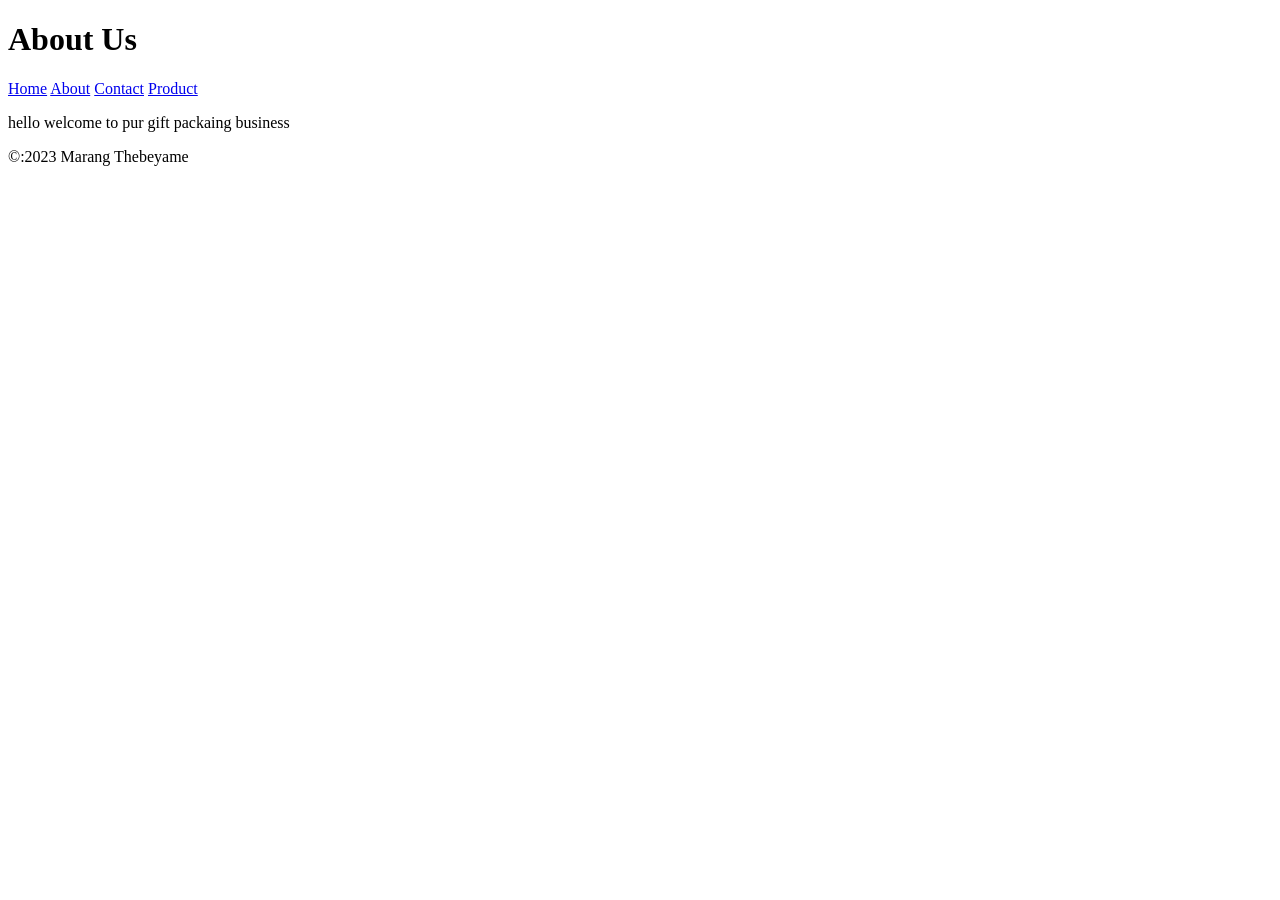
==== About.html @ 38cbb6a8 "Added About, Contact and Product pages with navigation" ====
<!DOCTYPE html>
<html lang="en">
<head>
    <meta charset="UTF-8">
    <meta name="viewpoint" content="width=device-width, initial-scale=1.0">
    <title>About</title>
</head>
<body>
    <header>
        <h1>About Us</h1>
        <nav>
            <a href="index.html">Home</a>
            <a href="about.html">About</a>
            <a href="contact.html">Contact</a>
            <a href="Product.html">Product</a>
        </nav>
        </header>

        <maim>
            <p> hello welcome to pur gift packaing business</p>
        </maim>

        <footer>
            <p>&copy:2023 Marang Thebeyame</p>
        </footer>
        </body>
        </html>
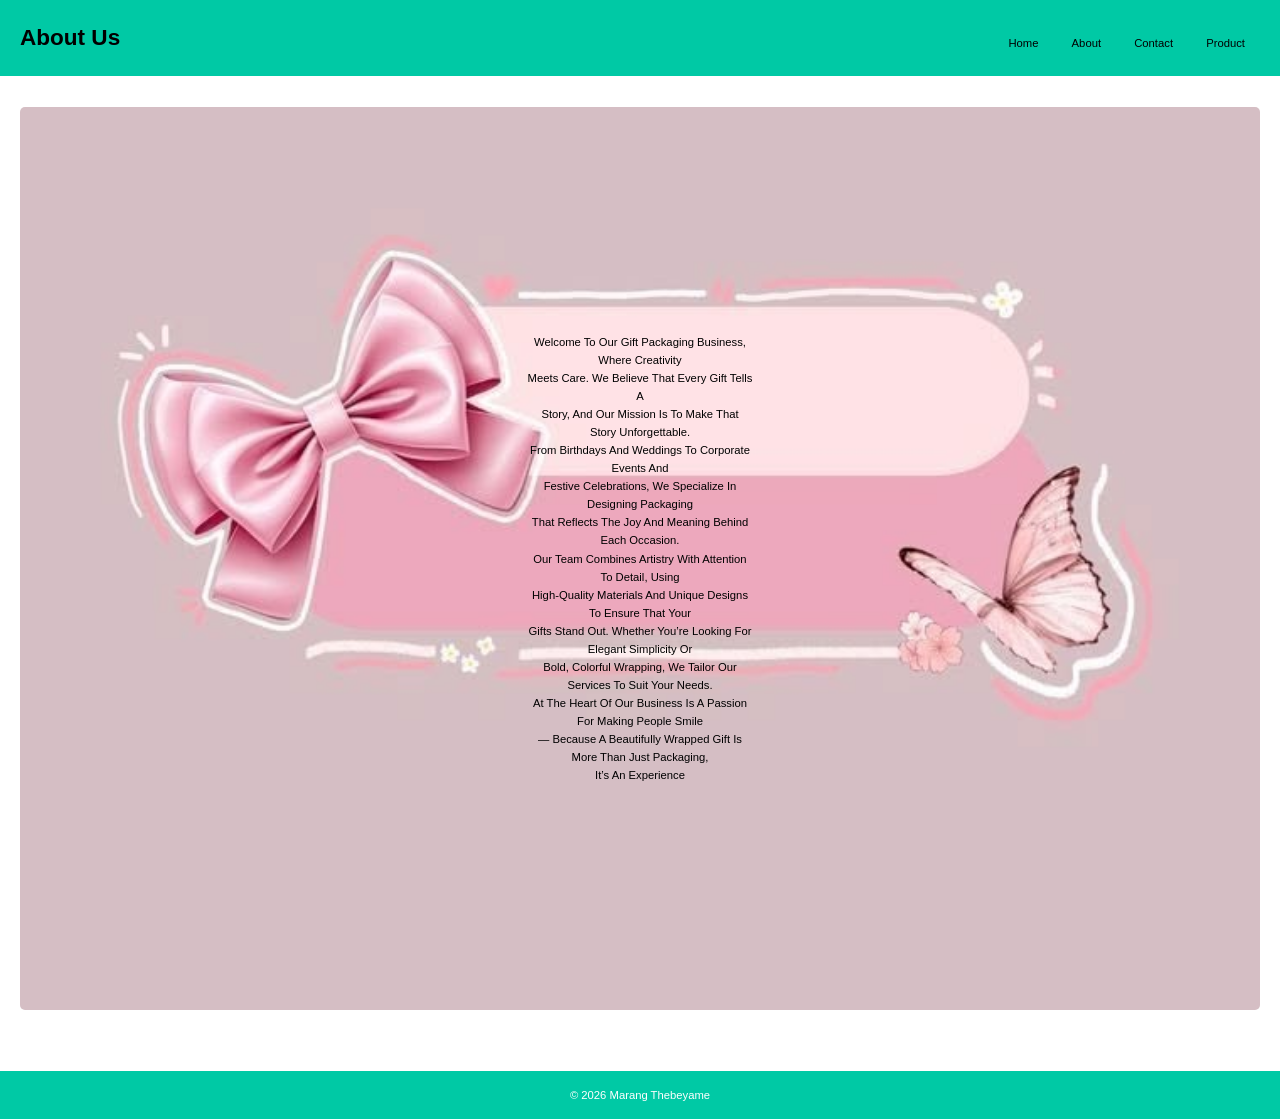
==== commit c9c8ea27: "Add files via upload" ====
--- a/About.html
+++ b/About.html
@@ -1,27 +1,44 @@
-<!DOCTYPE html>
-<html lang="en">
-<head>
-    <meta charset="UTF-8">
-    <meta name="viewpoint" content="width=device-width, initial-scale=1.0">
-    <title>About</title>
-</head>
-<body>
-    <header>
-        <h1>About Us</h1>
-        <nav>
-            <a href="index.html">Home</a>
-            <a href="about.html">About</a>
-            <a href="contact.html">Contact</a>
-            <a href="Product.html">Product</a>
-        </nav>
-        </header>
-
-        <maim>
-            <p> hello welcome to pur gift packaing business</p>
-        </maim>
-
-        <footer>
-            <p>&copy:2023 Marang Thebeyame</p>
-        </footer>
-        </body>
+<!DOCTYPE html>
+<html lang="en">
+<head>
+    <meta charset="UTF-8">
+    <meta name="viewpoint" content="width=device-width, initial-scale=1.0">
+    <title>About</title>
+        <link rel="stylesheet" href="style.css">
+</head>
+<body>
+     <script src="JS script.js"></script>
+    <header>
+        <h1>About Us</h1>
+        
+        <nav>
+            <a href="index.html">Home</a>
+            <a href="about.html">About</a>
+            <a href="contact.html">Contact</a>
+            <a href="Product.html">Product</a>
+        </nav>
+        </header>
+
+        <main>
+            <section class="about-section">
+            <p> Welcome to our gift packaging business, where creativity<br>meets care. 
+                We believe that every gift tells a<br>story, and our mission is to make 
+                that story unforgettable.<br> From birthdays and weddings to corporate 
+                events and<br>festive celebrations, we specialize in designing packaging<br>
+                that reflects the joy and meaning behind each occasion.<br> Our team 
+                combines artistry with attention to detail, using<br> high-quality materials 
+                and unique designs to ensure that your<br>gifts stand out. Whether you’re 
+                looking for elegant simplicity or<br> bold, colorful wrapping, we tailor 
+                our services to suit your needs.<br> At the heart of our business is a 
+                passion for making people smile<br> — because a beautifully wrapped gift 
+                is more than just packaging,<br> it’s an experience</p>
+        </section>
+        </main>
+         
+
+
+        <footer>
+            <p>&copy:2023 Marang Thebeyame</p>
+        </footer>
+        </body>
         </html>
--- a/style.css
+++ b/style.css
@@ -0,0 +1,305 @@
+:root{
+    --main-color: #00c9a5;
+    --nav-color: #00c9a5;
+    --bg-color: #e8f3f1;
+    --black: #2f4858;
+     --accent-pink: #ff69b4;
+}
+
+*{
+    margin: 0px;
+    padding: 0px;
+    box-sizing: border-box;
+    border: none;
+    outline: none;
+    text-decoration: none;
+    text-transform: capitalize;
+    font-family: Verdana, Geneva, Tahoma, sans-serif;
+      transition: all .5s ease-in;
+}
+html{
+    font-size: 70.5%;
+    overflow-x:visible;
+}
+body{
+    background-color: #e8f3f1;
+    font-family: Arial, Helvetica, sans-serif;
+    margin: 0;
+    padding: 0;
+    line-height: 1.6;
+    color: black;
+}
+section {
+  background-image: url(gift\ 14.jpg);
+  max-width: 100%;
+  max-height: 100%;
+  background-size: cover;
+  background-position: center;
+  padding: 0;
+  color: black;
+}
+header{
+    background-color: #00c9a5;
+    display:flex;
+    justify-content:space-between;
+    align-items: center;
+    padding: 2px;
+    position:relative;
+    top: 0;
+    right: 0;
+    left: 0;
+}
+header .logo img{
+    height: 6rem;
+    border-radius: 30%;
+}
+header .navbar a{
+    font-size: 1.4rem;
+    margin: 0 1rem;
+    transition: all .5s ease-in;
+}
+logo{
+    width: 150px;
+    height: auto;
+}
+header .navbar a:hover{
+color: black;
+border-top: 0.3rem solid black;
+border-bottom: 0.3rem solid black;
+padding-top: 0.5rem;
+padding-bottom: 0.5rem;
+}
+section{
+    padding: 6rem 2rem;
+}
+.highlight{
+  background-image: url(gift\ 14.jpg);
+  background-size:cover;
+  background-position: center;
+  padding:20rem 45rem;
+  color: black; 
+  font-size: medium;
+  font-style: italic bold;
+   } 
+  section{
+    text-decoration: dashed;
+    color: black;
+    padding: 1rem;
+    border-radius: 5px;
+    margin: 1rem 0;
+}
+button{
+    background-color: #ff69b4;
+    color: black;
+    border: none;
+    padding: 1rem 2rem;
+    font-size: 1.4rem;
+    border-radius: 5px;
+    cursor: pointer;
+}
+button:hover{
+    background-color: #00c9a5;
+}
+footer{
+    background-color: #00c9a5;
+    color: #fff;
+    text-align: center;
+    padding: 1rem;
+}
+/* General Page Styling */
+body{
+    font-family: Arial, Helvetica, sans-serif;
+    margin: 0;
+    background-color: #fff;
+    color: black;
+}
+/* Header */
+header{
+    background-color: #00c9a5;
+    padding: 20px;
+    text-align: center;
+}
+
+header h1 {
+  margin: 0;
+  color: black;
+}
+
+nav {
+  margin-top: 10px;
+}
+
+nav a {
+  margin: 0 15px;
+  text-decoration: none;
+  color: black;
+  font-weight:lighter;
+}
+
+nav a:hover {
+  color: black;
+}
+
+/* Product Gallery */
+.product-gallery {
+  display: flex;
+  flex-wrap: wrap;
+  justify-content: center;
+  gap: 25px;
+  padding: 30px;
+}
+
+.product-card {
+  background: #fff;
+  border: 2px solid #ff69b4;
+  border-radius: 10px;
+  width: 250px;
+  text-align: center;
+  box-shadow: 0 4px 10px rgba(0,0,0,0.2);
+  transition: transform o.3s ease, box-shadow 0.3s ease;
+}
+
+.product-card:hover {
+  transform: translateY(-5px);
+  box-shadow: 0 6px 15px rgba(0,0,0,0.3);
+}
+
+.product-card img {
+  width: 100px;;
+  height: auto;
+  border-bottom: 2px solid #00c9a5;
+  border-top: 2px solid #00c9a5;
+  border-radius: 10px 10px 0 0;
+}
+
+.product-card .content {
+  padding: 15px;
+}
+
+.product-card h3 {
+  font-size: 18px;
+  margin: 10px 0;
+  color: black;
+}
+
+.product-card .price {
+  font-size: 16px;
+  color: #00c9a5;
+  margin-bottom: 10px;
+}
+
+.buy-btn {
+  background-color: #ff69b4;
+  color: black;
+  border: none;
+  padding: 10px 15px;
+  border-radius: 5px;
+  font-weight: bold;
+  cursor: pointer;
+  transition: background 0.3s ease, color 0.3s ease;
+}
+
+.buy-btn:hover {
+  background-color: #00c9a5;
+  color: white;
+}
+
+/* About Section */
+.about-section{
+    padding: 30px;
+    text-align: center;
+    background: none;
+    background-image: url(background.jpg); 
+    background-size:cover;
+    background-position: center;
+    padding: 20rem 45rem
+}
+
+.about-image{
+    max-width:max-content;
+    width:100%;
+    max-height: fit-content;
+    height: 100%;
+    border: 3px solid #ff69b4;
+    border-radius: 10px;
+    box-shadow: 0 4px 10px rgba(0,0,0,0.2);
+}
+/* Main Content */
+main {
+  padding: 20px;
+  text-align: center;
+}
+
+/* Contact Form */
+.contact-form {
+  max-width: 500px;
+  margin: 30px auto;
+  padding: 20px;
+  border: 2px solid black;
+  border-radius: 8px;
+  background: #fdfdfd;
+  box-shadow: 0 4px 10px rgba(0,0,0,0.2);
+}
+
+.contact-form label {
+  display: block;
+  margin: 10px 0 5px;
+  color: black;
+  font-weight: bold;
+}
+
+.contact-form input,
+.contact-form textarea {
+  width: 100%;
+  padding: 10px;
+  border: 1px solid #ff69b4;
+  border-radius: 5px;
+  background: white;
+  font-size: 14px;
+}
+
+.contact-form input:focus,
+.contact-form textarea:focus {
+  border-color: #00c9a5;
+  outline: none;
+  box-shadow: 0 0 5px #ff69b4;
+}
+
+.contact-form button {
+  display: block;
+  width: 100%;
+  padding: 12px;
+  margin-top: 15px;
+  background: #ff69b4;
+  color: black;
+  font-size: 16px;
+  font-weight: bold;
+  border: none;
+  border-radius: 5px;
+  cursor: pointer;
+}
+
+.contact-form button:hover {
+  background: #00c9a5;
+  color: white;
+}
+
+/* Footer */
+footer {
+  background-color: #00c9a5;
+  color: white;
+  text-align: center;
+  padding: 15px;
+  margin-top: 30px;
+}
+
+
+
+
+
+
+
+
+
+
+
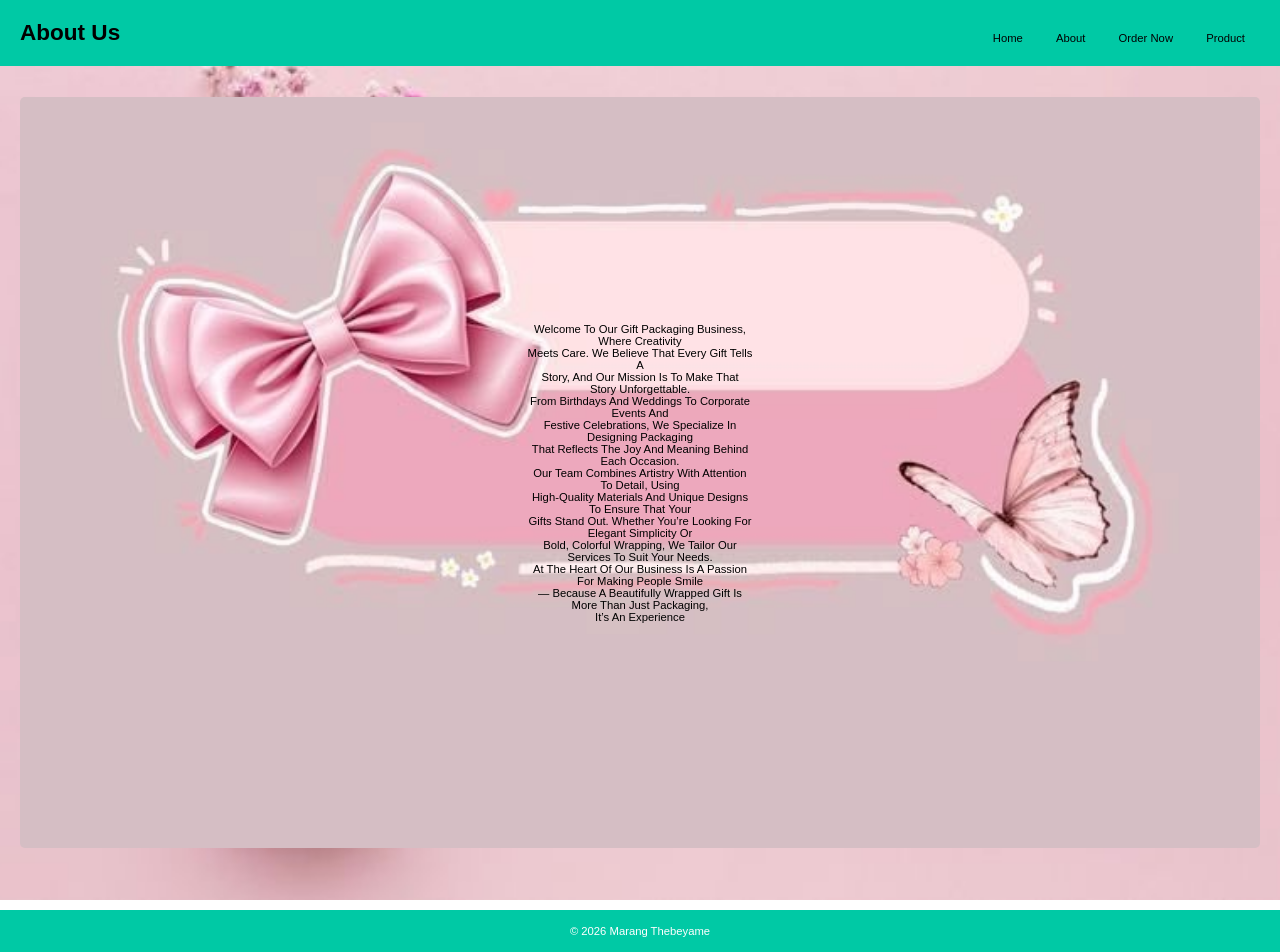
==== commit 516adce0: "Add files via upload" ====
--- a/About.html
+++ b/About.html
@@ -14,7 +14,7 @@
         <nav>
             <a href="index.html">Home</a>
             <a href="about.html">About</a>
-            <a href="contact.html">Contact</a>
+            <a href="Order-now.html">Order Now</a>
             <a href="Product.html">Product</a>
         </nav>
         </header>
--- a/style.css
+++ b/style.css
@@ -1,7 +1,7 @@
 :root{
     --main-color: #00c9a5;
     --nav-color: #00c9a5;
-    --bg-color: #e8f3f1;
+    --bg-colo: #fff;
     --black: #2f4858;
      --accent-pink: #ff69b4;
 }
@@ -22,22 +22,66 @@
     overflow-x:visible;
 }
 body{
-    background-color: #e8f3f1;
-    font-family: Arial, Helvetica, sans-serif;
-    margin: 0;
-    padding: 0;
-    line-height: 1.6;
-    color: black;
-}
-section {
-  background-image: url(gift\ 14.jpg);
-  max-width: 100%;
-  max-height: 100%;
-  background-size: cover;
-  background-position: center;
-  padding: 0;
-  color: black;
-}
+   margin: 0;
+   font-family: Arial, Helvetica, sans-serif;
+   background: url(f71c82c989c30bf098edf94eac0c03c5.jpg) no-repeat center center fixed;
+   background-size: cover;
+}
+
+/* Services */
+.services {
+  background-color:#ff69b4;
+  display: flex;
+  justify-content: space-around;
+  padding: 20px solid #fff;
+  font-weight: 500;
+}
+
+/* Categories */
+.categories {
+  display: flex;
+  justify-content: space-around;
+  padding: 40px 20px;
+}
+.category, .promo {
+  background: #ff69b4;
+  padding: 20px;
+  border: 1px solid #ff69b4;
+  text-align: center;
+  flex: 1;
+  margin: 10px;
+}
+.promo {
+  background: #e91e63;
+  color: #fff;
+  font-weight: bold;
+}
+
+/* Popular Gifts */
+.popular {
+  padding: 40px 20px;
+  text-align: center;
+}
+.popular-grid {
+  display: grid;
+  grid-template-columns: repeat(4, 1fr);
+  gap: 20px;
+  margin-top: 20px;
+}
+.gift-card {
+  background: #ff69b4;
+  border: 1px solid #eee;
+  padding: 15px;
+}
+.gift-card img {
+  width: 100%;
+  height: auto;
+  margin-bottom: 10px;
+}
+.gift-card p {
+  font-weight: 500;
+}
+
 header{
     background-color: #00c9a5;
     display:flex;
@@ -73,7 +117,7 @@
     padding: 6rem 2rem;
 }
 .highlight{
-  background-image: url(gift\ 14.jpg);
+  background-image: url(f71c82c989c30bf098edf94eac0c03c5.jpg);
   background-size:cover;
   background-position: center;
   padding:20rem 45rem;
@@ -293,13 +337,33 @@
   margin-top: 30px;
 }
 
-
-
-
-
-
-
-
-
-
-
+.footer-content p {
+  margin: 8px 0;
+}
+
+.social-icons {
+  margin: 15px 0;
+}
+
+.social-icons a {
+  color: #fff;
+  margin: 0 10px;
+  font-size: 22px;
+  text-decoration: none;
+  transition: color 0.3s ease;
+}
+
+.social-icons a:hover {
+  color: #ff69b4; /* pink hover effect */
+}
+
+
+
+
+
+
+
+
+
+
+
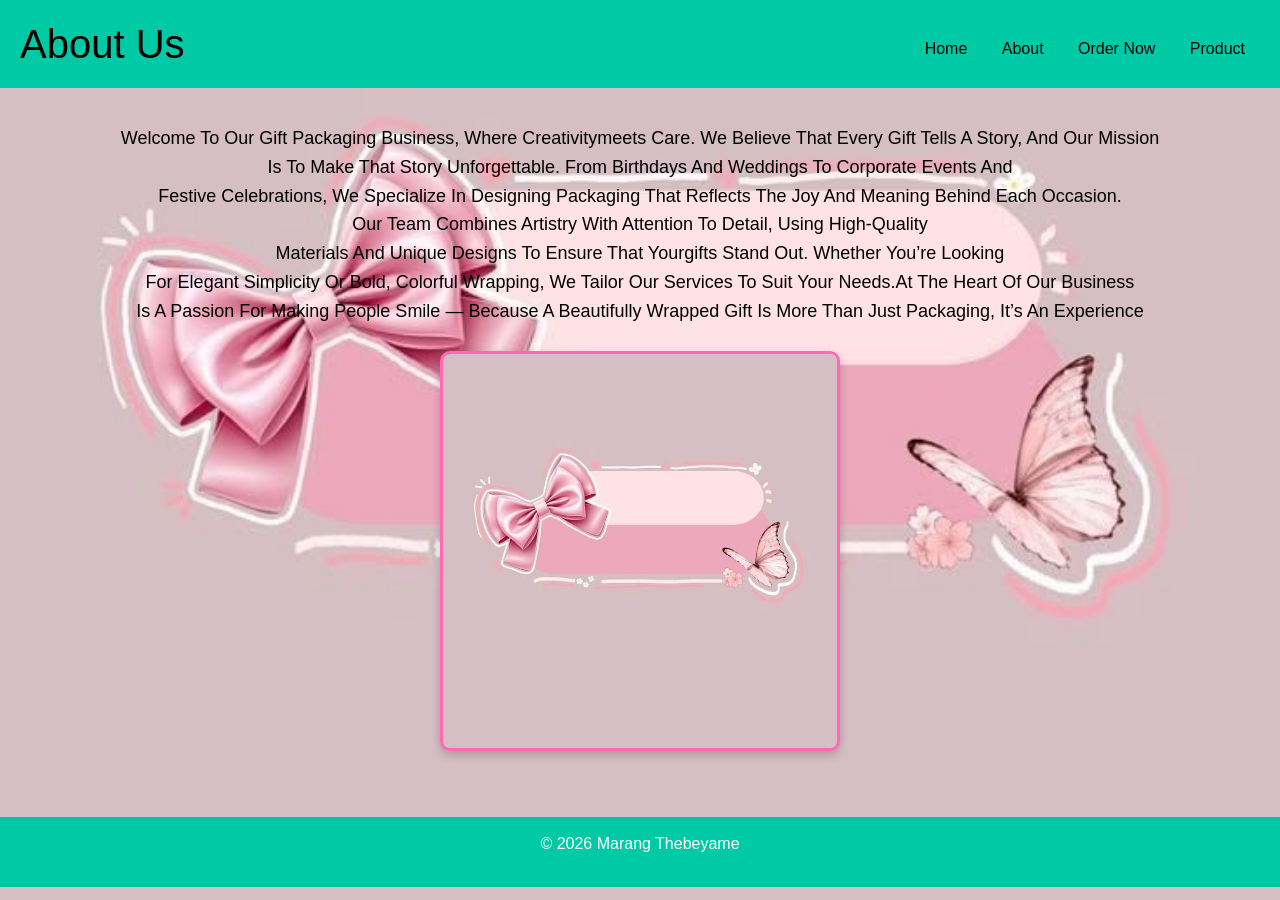
==== commit f1536a53: "Add files via upload" ====
--- a/About.html
+++ b/About.html
@@ -2,43 +2,49 @@
 <html lang="en">
 <head>
     <meta charset="UTF-8">
-    <meta name="viewpoint" content="width=device-width, initial-scale=1.0">
+    <meta name="viewport" content="width=device-width, initial-scale=1.0">
     <title>About</title>
         <link rel="stylesheet" href="style.css">
+         <link href="https://cdn.jsdelivr.net/npm/bootstrap@5.3.0/dist/css/bootstrap.min.css"
+         rel="stylesheet">
 </head>
 <body>
-     <script src="JS script.js"></script>
+    <body class="about-page"></body>
     <header>
         <h1>About Us</h1>
-        
         <nav>
             <a href="index.html">Home</a>
             <a href="about.html">About</a>
-            <a href="Order-now.html">Order Now</a>
-            <a href="Product.html">Product</a>
+            <a href="order now.html">Order now</a>
+            <a href="product.html">Product</a>
         </nav>
-        </header>
+     </header>
 
         <main>
             <section class="about-section">
-            <p> Welcome to our gift packaging business, where creativity<br>meets care. 
-                We believe that every gift tells a<br>story, and our mission is to make 
-                that story unforgettable.<br> From birthdays and weddings to corporate 
-                events and<br>festive celebrations, we specialize in designing packaging<br>
+            <p> 
+                Welcome to our gift packaging business, where creativitymeets care. 
+                We believe that every gift tells a story, and our mission<br> is to make 
+                that story unforgettable. From birthdays and weddings to corporate 
+                events and<br>festive celebrations, we specialize in designing packaging
                 that reflects the joy and meaning behind each occasion.<br> Our team 
-                combines artistry with attention to detail, using<br> high-quality materials 
-                and unique designs to ensure that your<br>gifts stand out. Whether you’re 
-                looking for elegant simplicity or<br> bold, colorful wrapping, we tailor 
-                our services to suit your needs.<br> At the heart of our business is a 
-                passion for making people smile<br> — because a beautifully wrapped gift 
-                is more than just packaging,<br> it’s an experience</p>
+                combines artistry with attention to detail, using high-quality<br> materials 
+                and unique designs to ensure that yourgifts stand out. Whether you’re 
+                looking<br>for elegant simplicity or bold, colorful wrapping, we tailor 
+                our services to suit your needs.At the heart of our business<br> is a 
+                passion for making people smile — because a beautifully wrapped gift 
+                is more than just packaging, it’s an experience
+            </p>
+            <img src="background.jpg" alt="Gift Packaging" class="about-image">
         </section>
         </main>
          
-
-
         <footer>
-            <p>&copy:2023 Marang Thebeyame</p>
+            <p>&copy; 2026 Marang Thebeyame</p>
         </footer>
+           <script src="https://cdn.jsdelivr.net/npm/@popperjs/core@2.11.6/dist/umd/popper.min.js">
+      </script>
+      <script src="https://cdn.jsdelivr.net/npm/bootstrap@5.3.0/dist/js/bootstrap.min.js">
+      </script>
         </body>
         </html>
--- a/style.css
+++ b/style.css
@@ -1,7 +1,7 @@
 :root{
     --main-color: #00c9a5;
     --nav-color: #00c9a5;
-    --bg-colo: #fff;
+    --bg-color: #fff;
     --black: #2f4858;
      --accent-pink: #ff69b4;
 }
@@ -18,7 +18,7 @@
       transition: all .5s ease-in;
 }
 html{
-    font-size: 70.5%;
+    font-size: 100%;
     overflow-x:visible;
 }
 body{
@@ -33,7 +33,8 @@
   background-color:#ff69b4;
   display: flex;
   justify-content: space-around;
-  padding: 20px solid #fff;
+  padding: 20px;
+  border: 1px solid #fff;
   font-weight: 500;
 }
 
@@ -52,7 +53,7 @@
   margin: 10px;
 }
 .promo {
-  background: #e91e63;
+  background: #ff69b4;
   color: #fff;
   font-weight: bold;
 }
@@ -102,7 +103,7 @@
     margin: 0 1rem;
     transition: all .5s ease-in;
 }
-logo{
+logo img{
     width: 150px;
     height: auto;
 }
@@ -123,7 +124,8 @@
   padding:20rem 45rem;
   color: black; 
   font-size: medium;
-  font-style: italic bold;
+  font-style: italic;
+  font-weight: bold;
    } 
   section{
     text-decoration: dashed;
@@ -151,12 +153,6 @@
     padding: 1rem;
 }
 /* General Page Styling */
-body{
-    font-family: Arial, Helvetica, sans-serif;
-    margin: 0;
-    background-color: #fff;
-    color: black;
-}
 /* Header */
 header{
     background-color: #00c9a5;
@@ -200,7 +196,7 @@
   width: 250px;
   text-align: center;
   box-shadow: 0 4px 10px rgba(0,0,0,0.2);
-  transition: transform o.3s ease, box-shadow 0.3s ease;
+  transition: transform 0.3s ease, box-shadow 0.3s ease;
 }
 
 .product-card:hover {
@@ -252,21 +248,31 @@
 .about-section{
     padding: 30px;
     text-align: center;
-    background: none;
-    background-image: url(background.jpg); 
     background-size:cover;
     background-position: center;
-    padding: 20rem 45rem
-}
-
-.about-image{
-    max-width:max-content;
-    width:100%;
-    max-height: fit-content;
-    height: 100%;
-    border: 3px solid #ff69b4;
-    border-radius: 10px;
-    box-shadow: 0 4px 10px rgba(0,0,0,0.2);
+    padding: 0;
+}
+.about-page{
+  background-image: url(background.jpg);
+  background-size: cover;
+  background-position: center;
+  background-repeat: no-repeat;
+  min-height: 100vh;
+  color: black;
+}
+.about-section p{
+  font-size: 18px;
+  line-height: 1.6;
+  margin-bottom: 25px;
+  color: black;
+}
+
+.about-image {
+  max-width: 400px;
+  width: 100%;
+  border: 3px solid #ff69b4;
+  border-radius: 10px;
+  box-shadow: 0 4px 10px rgba(0,0,0,0.2);
 }
 /* Main Content */
 main {
